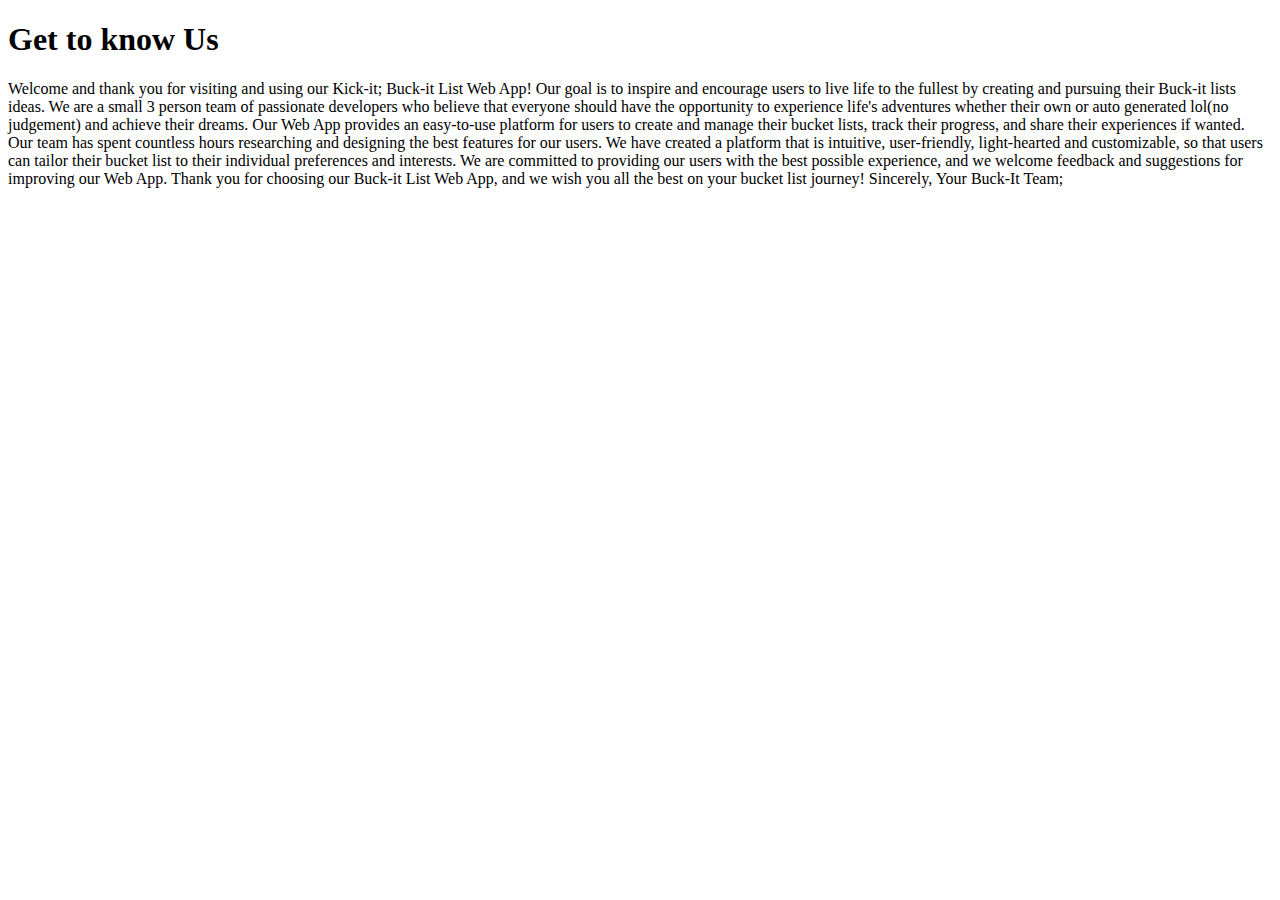
==== externalResource/About.html @ 14d674cd "added changes and content to external link pages" ====
<!DOCTYPE html>
<html lang="en">

<head>
    <meta charset="UTF-8">
    <meta http-equiv="X-UA-Compatible" content="IE=edge">
    <meta name="viewport" content="width=device-width, initial-scale=1.0">
    <title>About Us</title>
</head>

<body>
    <h1>Get to know Us</h1>
    <p>
        Welcome and thank you for visiting and using our Kick-it; Buck-it List Web App! Our goal is to inspire and encourage users to live life to the fullest by creating and pursuing their Buck-it lists ideas.

        We are a small 3 person team of passionate developers who believe that everyone should have the opportunity to experience life's adventures whether their own or auto generated lol(no judgement) and achieve their dreams. Our Web App provides an easy-to-use platform for users to
        create and manage their bucket lists, track their progress, and share their experiences if wanted.

        Our team has spent countless hours researching and designing the best features for our users. We have created a platform that is intuitive, user-friendly, light-hearted and customizable, so that users can tailor their bucket list to their individual preferences and interests.

        We are committed to providing our users with the best possible experience, and we welcome feedback and suggestions for improving our Web App. Thank you for choosing our Buck-it List Web App, and we wish you all the best on your bucket list journey!

        Sincerely,

        Your Buck-It Team;
    </p>
    <!-- add button to take user back to main page -->

</body>

</html>
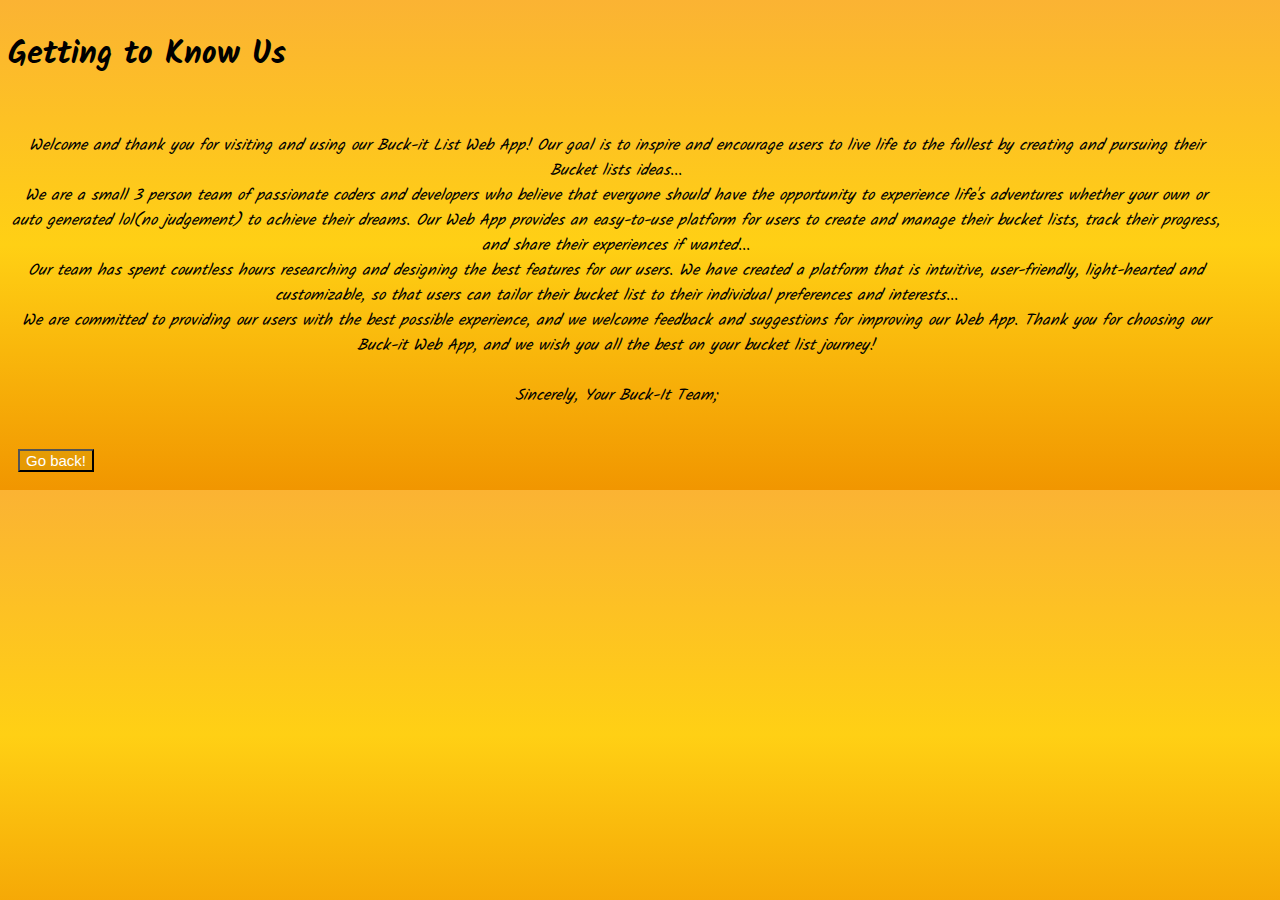
==== commit c16af8df: "Merge branch 'main' into backgroundplus" ====
--- a/externalResource/About.html
+++ b/externalResource/About.html
@@ -2,30 +2,46 @@
 <html lang="en">
 
 <head>
+
     <meta charset="UTF-8">
     <meta http-equiv="X-UA-Compatible" content="IE=edge">
     <meta name="viewport" content="width=device-width, initial-scale=1.0">
     <title>About Us</title>
+    <link rel="stylesheet" href="style.css">
+    <link rel="preconnect" href="https://fonts.googleapis.com">
+    <link rel="preconnect" href="https://fonts.gstatic.com" crossorigin>
+    <link href="https://fonts.googleapis.com/css2?family=Kalam&family=Kavoon&display=swap" rel="stylesheet">
 </head>
 
 <body>
-    <h1>Get to know Us</h1>
+    <h1 class="headTitle">Getting to Know Us</h1>
     <p>
-        Welcome and thank you for visiting and using our Kick-it; Buck-it List Web App! Our goal is to inspire and encourage users to live life to the fullest by creating and pursuing their Buck-it lists ideas.
-
-        We are a small 3 person team of passionate developers who believe that everyone should have the opportunity to experience life's adventures whether their own or auto generated lol(no judgement) and achieve their dreams. Our Web App provides an easy-to-use platform for users to
-        create and manage their bucket lists, track their progress, and share their experiences if wanted.
-
-        Our team has spent countless hours researching and designing the best features for our users. We have created a platform that is intuitive, user-friendly, light-hearted and customizable, so that users can tailor their bucket list to their individual preferences and interests.
-
-        We are committed to providing our users with the best possible experience, and we welcome feedback and suggestions for improving our Web App. Thank you for choosing our Buck-it List Web App, and we wish you all the best on your bucket list journey!
-
+        Welcome and thank you for visiting and using our Buck-it List Web App! Our goal is to inspire and
+        encourage users to live life to the fullest by creating and pursuing their Bucket lists ideas...
+        <br>
+        We are a small 3 person team of passionate coders and developers who believe that everyone should have the
+        opportunity to experience life's adventures whether your own or auto generated lol(no judgement) to achieve
+        their dreams. Our Web App provides an easy-to-use platform for users to
+        create and manage their bucket lists, track their progress, and share their experiences if wanted...
+        <br>
+        Our team has spent countless hours researching and designing the best features for our users. We have created a
+        platform that is intuitive, user-friendly, light-hearted and customizable, so that users can tailor their bucket
+        list to their individual preferences and interests...
+        <br>
+        We are committed to providing our users with the best possible experience, and we welcome feedback and
+        suggestions for improving our Web App. Thank you for choosing our Buck-it Web App, and we wish you all the best
+        on your bucket list journey!
+        <br>
+        <br>
         Sincerely,
 
         Your Buck-It Team;
     </p>
-    <!-- add button to take user back to main page -->
-
+    <footer>
+        <form>
+            <input type="button" id="aboutButton" value="Go back!" onclick="history.back()">
+        </form>
+    </footer>
 </body>
 
 </html>--- a/externalResource/style.css
+++ b/externalResource/style.css
@@ -0,0 +1,84 @@
+@media only screen and (min-width: 460px) {
+  
+}
+/* About Page STyling */
+body {
+    display: flex;
+    flex-direction: column;
+    justify-content: center;
+    gap: 15px;
+    width: 95%;
+    background-color: rgb(211, 169, 14);
+    background: linear-gradient(#FBB333, #FFD014, #F19600);
+    font-family: 'Kalam', cursive;
+    /* font-family: 'Kavoon', cursive; */
+}
+#headTitle {
+    display: flex;
+    justify-content: center;
+    align-content: center;
+}
+
+p {
+    font-style: oblique;
+    text-align: center;
+}
+
+#aboutButton {
+    background-color: #b9920b3b;
+    color: white;
+    /* border: none;
+        padding: 10px 20px;
+        text-align: center; */
+    text-decoration: none;
+    display: inline-block;
+    font-size: 15px;
+    margin: 10px;
+    cursor: pointer;
+}
+
+/* Contacts */
+.card {
+    position: relative;
+    width: 300px;
+    height: 400px;
+    background-color: #f1f1f1;
+    border-radius: 10px;
+    box-shadow: 0px 0px 20px rgba(0, 0, 0, 0.2);
+    overflow: hidden;
+}
+
+.card img {
+    display: block;
+    width: 100%;
+    height: 200px;
+    object-fit: cover;
+}
+
+.card .info {
+    padding: 20px;
+}
+/* .card h2 {
+    margin-top: 0;
+    margin-bottom: 10px;
+    font-size: 1.5em;
+    color: #333;
+    text-align: center;
+} */
+.card p {
+    margin: 0;
+    font-size: 1.2em;
+    line-height: 1.5em;
+    color: #666;
+    text-align: center;
+}
+/* FAQ */
+.frequentlyAsked {
+    display: flex;
+}
+
+
+
+
+
+/* Resources */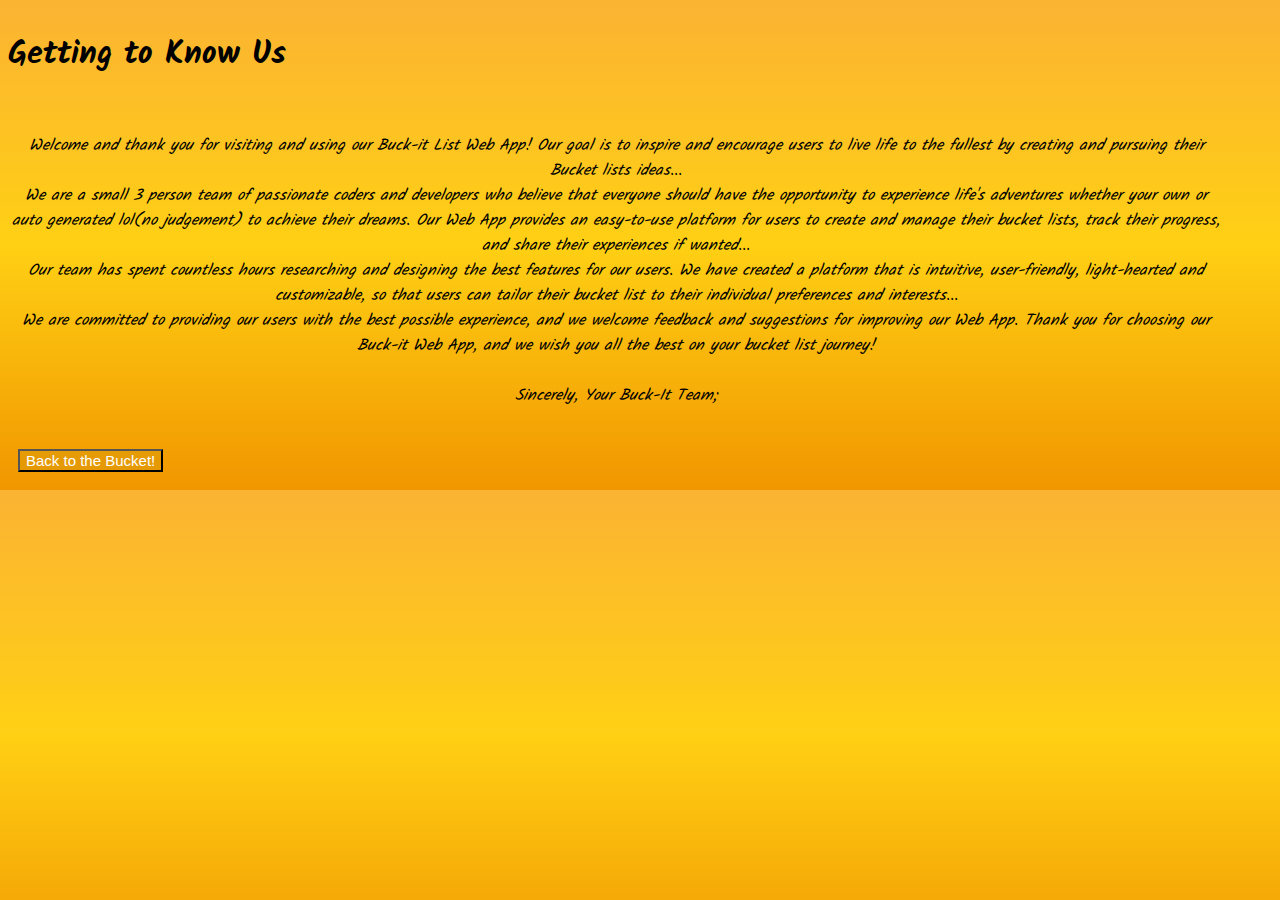
==== commit 356cfd57: "fixing few style changes" ====
--- a/externalResource/About.html
+++ b/externalResource/About.html
@@ -39,7 +39,7 @@
     </p>
     <footer>
         <form>
-            <input type="button" id="aboutButton" value="Go back!" onclick="history.back()">
+            <input type="button" id="aboutButton" value="Back to the Bucket!" onclick="history.back()">
         </form>
     </footer>
 </body>
--- a/externalResource/style.css
+++ b/externalResource/style.css
@@ -2,6 +2,11 @@
   
 }
 /* About Page STyling */
+.contactBody {
+    justify-content: center;
+
+    
+}
 body {
     display: flex;
     flex-direction: column;
@@ -13,6 +18,7 @@
     font-family: 'Kalam', cursive;
     /* font-family: 'Kavoon', cursive; */
 }
+
 #headTitle {
     display: flex;
     justify-content: center;
